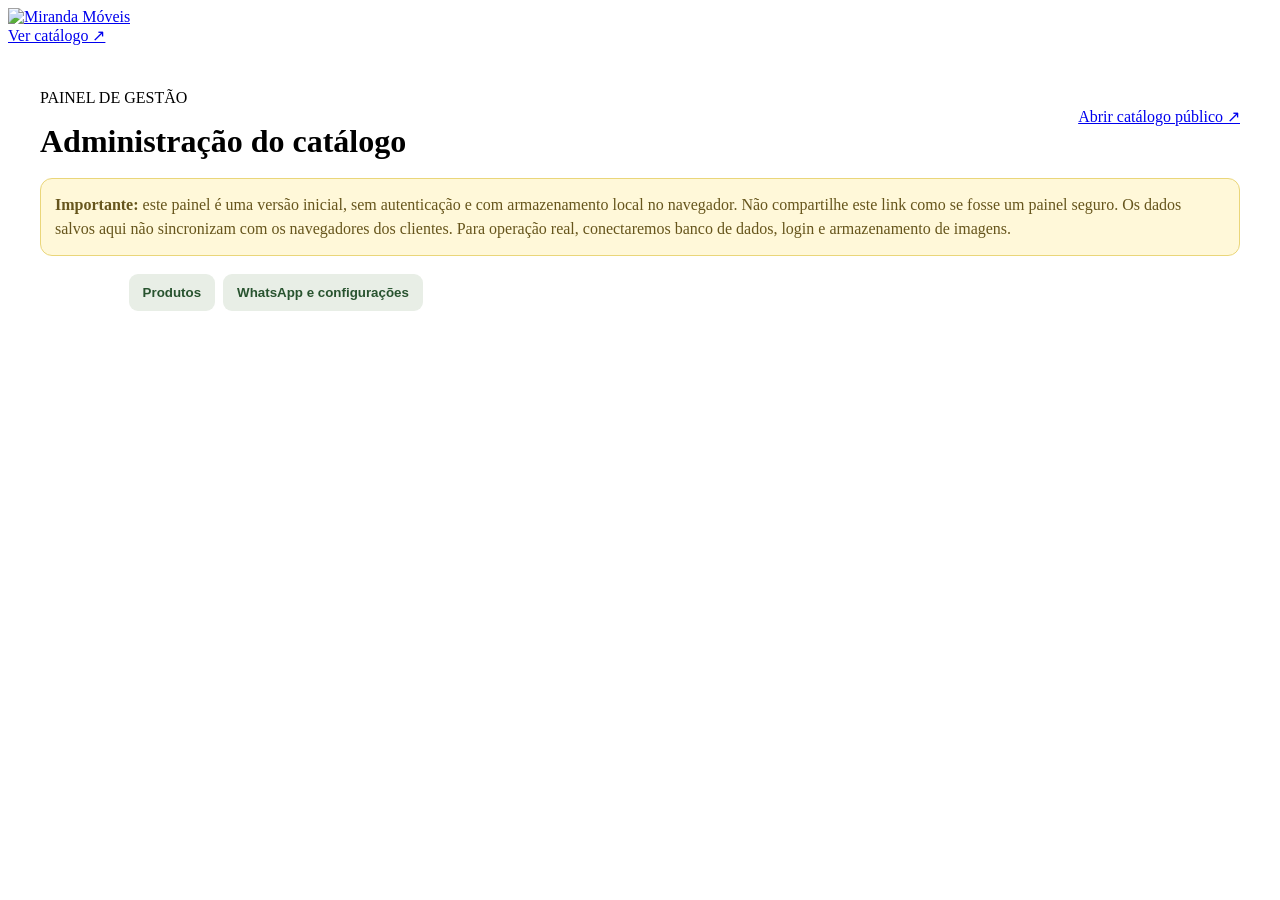
==== admin.html @ c0c3d04c "Add files via upload" ====
<!doctype html><html lang="pt-BR"><head><meta charset="utf-8"><meta name="viewport" content="width=device-width,initial-scale=1"><title>Administração | Miranda Móveis</title><link rel="stylesheet" href="css/style.css"><style>
.admin-shell{max-width:1200px;margin:auto;padding:28px 18px}.admin-top{display:flex;align-items:center;justify-content:space-between;gap:15px;flex-wrap:wrap}.admin-top img{width:145px}.notice{background:#fff8d9;border:1px solid #ead67a;color:#66551c;border-radius:12px;padding:14px;margin:18px 0;line-height:1.5}.admin-nav{display:flex;gap:8px;flex-wrap:wrap;margin:18px 0}.admin-nav button{border:0;border-radius:9px;background:#e8eee6;padding:11px 14px;font-weight:800;color:#28532f;cursor:pointer}.admin-nav button.active{background:var(--green);color:white}.admin-card{background:white;border:1px solid var(--line);border-radius:15px;padding:18px;margin:14px 0}.admin-form{display:grid;grid-template-columns:repeat(2,minmax(0,1fr));gap:12px}.admin-form label{display:flex;flex-direction:column;gap:5px;font-size:13px;font-weight:700;color:#536453}.admin-form input,.admin-form textarea,.admin-form select{width:100%}.admin-form .full{grid-column:1/-1}.admin-table{overflow-x:auto}.admin-table table{width:100%;min-width:600px;border-collapse:collapse}.admin-table td,.admin-table th{padding:11px;border-bottom:1px solid var(--line);text-align:left;font-size:13px}.admin-table button{border:0;padding:7px 9px;border-radius:7px;margin:2px;background:#eaf1e8;color:#275630;font-weight:700;cursor:pointer}.admin-table button.remove{background:#fee9e5;color:#9d3529}.form-actions{display:flex;gap:9px;flex-wrap:wrap}.img-preview{max-width:140px;max-height:120px;object-fit:contain;border-radius:8px}.toast-admin{background:#e4f4e2;padding:12px;border-radius:9px;margin:12px 0;color:#23652c}.stats-admin{display:grid;grid-template-columns:repeat(3,1fr);gap:12px}.stats-admin .stat{background:#f0f5ee;padding:16px;border-radius:11px}.stats-admin b{display:block;font-size:26px;color:var(--green)}@media(max-width:650px){.admin-form{grid-template-columns:1fr}.admin-form .full{grid-column:auto}.stats-admin{grid-template-columns:1fr 1fr}}
</style></head><body><header class="site-header"><a href="index.html" class="logo-link"><img src="assets/logo-miranda.png" alt="Miranda Móveis"></a><nav><a href="index.html">Ver catálogo ↗</a></nav></header><main class="admin-shell"><div class="admin-top"><div><p class="eyebrow green-text">PAINEL DE GESTÃO</p><h1 style="margin:0">Administração do catálogo</h1></div><a class="btn btn-green" href="index.html">Abrir catálogo público ↗</a></div><div class="notice"><strong>Importante:</strong> este painel é uma versão inicial, sem autenticação e com armazenamento local no navegador. Não compartilhe este link como se fosse um painel seguro. Os dados salvos aqui não sincronizam com os navegadores dos clientes. Para operação real, conectaremos banco de dados, login e armazenamento de imagens.</div><div class="admin-nav"><button class="active" data-tab="dashboard">Resumo</button><button data-tab="products">Produtos</button><button data-tab="settings">WhatsApp e configurações</button></div><div id="admin-content"></div></main><script src="js/admin.js"></script></body></html>
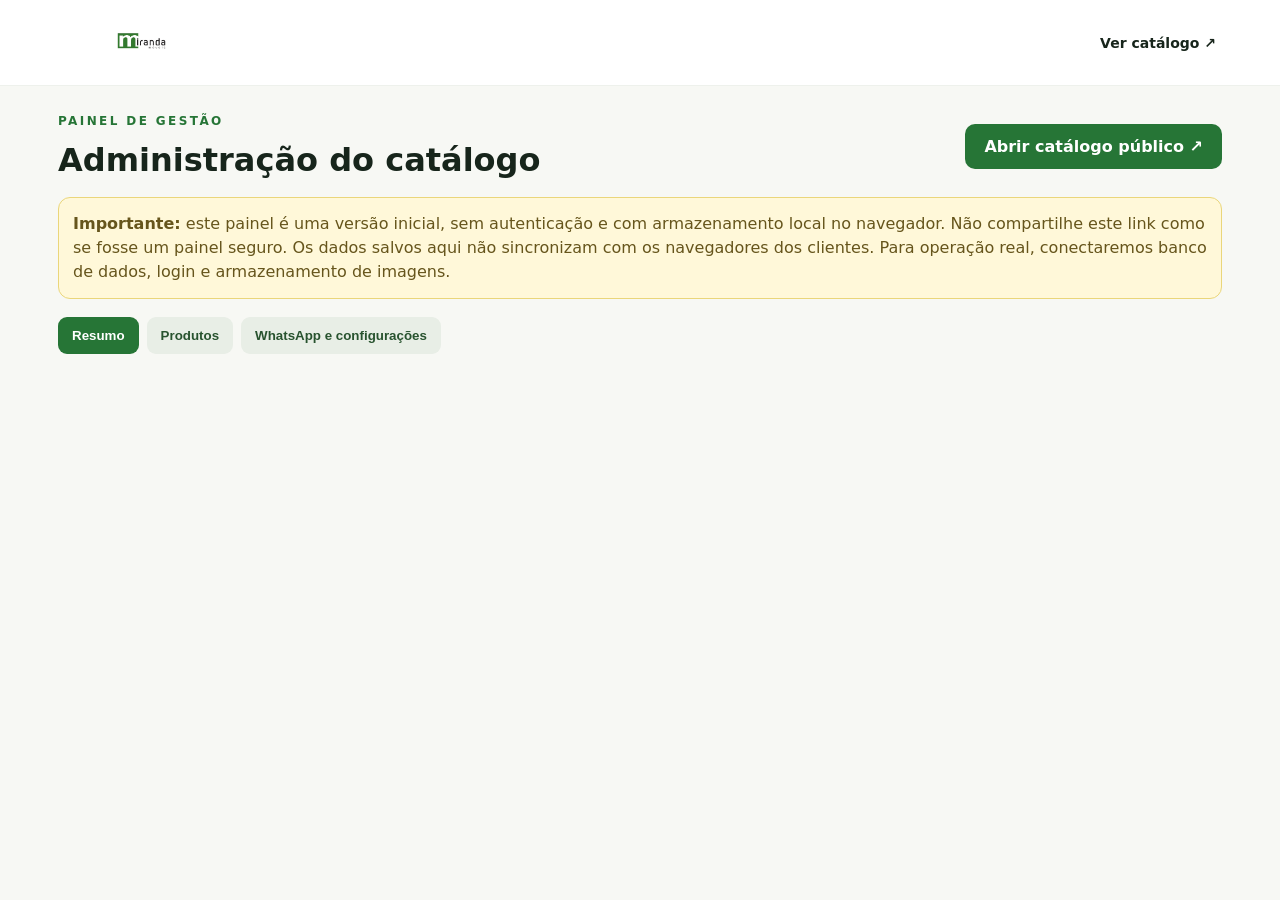
==== commit a9085f8c: "Update admin.html" ====
--- a/admin.html
+++ b/admin.html
@@ -1,3 +1,3 @@
-<!doctype html><html lang="pt-BR"><head><meta charset="utf-8"><meta name="viewport" content="width=device-width,initial-scale=1"><title>Administração | Miranda Móveis</title><link rel="stylesheet" href="css/style.css"><style>
+<!doctype html><html lang="pt-BR"><head><meta charset="utf-8"><meta name="viewport" content="width=device-width,initial-scale=1"><title>Administração | Miranda Móveis</title><link rel="stylesheet" href="style.css"><style>
 .admin-shell{max-width:1200px;margin:auto;padding:28px 18px}.admin-top{display:flex;align-items:center;justify-content:space-between;gap:15px;flex-wrap:wrap}.admin-top img{width:145px}.notice{background:#fff8d9;border:1px solid #ead67a;color:#66551c;border-radius:12px;padding:14px;margin:18px 0;line-height:1.5}.admin-nav{display:flex;gap:8px;flex-wrap:wrap;margin:18px 0}.admin-nav button{border:0;border-radius:9px;background:#e8eee6;padding:11px 14px;font-weight:800;color:#28532f;cursor:pointer}.admin-nav button.active{background:var(--green);color:white}.admin-card{background:white;border:1px solid var(--line);border-radius:15px;padding:18px;margin:14px 0}.admin-form{display:grid;grid-template-columns:repeat(2,minmax(0,1fr));gap:12px}.admin-form label{display:flex;flex-direction:column;gap:5px;font-size:13px;font-weight:700;color:#536453}.admin-form input,.admin-form textarea,.admin-form select{width:100%}.admin-form .full{grid-column:1/-1}.admin-table{overflow-x:auto}.admin-table table{width:100%;min-width:600px;border-collapse:collapse}.admin-table td,.admin-table th{padding:11px;border-bottom:1px solid var(--line);text-align:left;font-size:13px}.admin-table button{border:0;padding:7px 9px;border-radius:7px;margin:2px;background:#eaf1e8;color:#275630;font-weight:700;cursor:pointer}.admin-table button.remove{background:#fee9e5;color:#9d3529}.form-actions{display:flex;gap:9px;flex-wrap:wrap}.img-preview{max-width:140px;max-height:120px;object-fit:contain;border-radius:8px}.toast-admin{background:#e4f4e2;padding:12px;border-radius:9px;margin:12px 0;color:#23652c}.stats-admin{display:grid;grid-template-columns:repeat(3,1fr);gap:12px}.stats-admin .stat{background:#f0f5ee;padding:16px;border-radius:11px}.stats-admin b{display:block;font-size:26px;color:var(--green)}@media(max-width:650px){.admin-form{grid-template-columns:1fr}.admin-form .full{grid-column:auto}.stats-admin{grid-template-columns:1fr 1fr}}
-</style></head><body><header class="site-header"><a href="index.html" class="logo-link"><img src="assets/logo-miranda.png" alt="Miranda Móveis"></a><nav><a href="index.html">Ver catálogo ↗</a></nav></header><main class="admin-shell"><div class="admin-top"><div><p class="eyebrow green-text">PAINEL DE GESTÃO</p><h1 style="margin:0">Administração do catálogo</h1></div><a class="btn btn-green" href="index.html">Abrir catálogo público ↗</a></div><div class="notice"><strong>Importante:</strong> este painel é uma versão inicial, sem autenticação e com armazenamento local no navegador. Não compartilhe este link como se fosse um painel seguro. Os dados salvos aqui não sincronizam com os navegadores dos clientes. Para operação real, conectaremos banco de dados, login e armazenamento de imagens.</div><div class="admin-nav"><button class="active" data-tab="dashboard">Resumo</button><button data-tab="products">Produtos</button><button data-tab="settings">WhatsApp e configurações</button></div><div id="admin-content"></div></main><script src="js/admin.js"></script></body></html>
+</style></head><body><header class="site-header"><a href="index.html" class="logo-link"><img src="logo-miranda.png" alt="Miranda Móveis"></a><nav><a href="index.html">Ver catálogo ↗</a></nav></header><main class="admin-shell"><div class="admin-top"><div><p class="eyebrow green-text">PAINEL DE GESTÃO</p><h1 style="margin:0">Administração do catálogo</h1></div><a class="btn btn-green" href="index.html">Abrir catálogo público ↗</a></div><div class="notice"><strong>Importante:</strong> este painel é uma versão inicial, sem autenticação e com armazenamento local no navegador. Não compartilhe este link como se fosse um painel seguro. Os dados salvos aqui não sincronizam com os navegadores dos clientes. Para operação real, conectaremos banco de dados, login e armazenamento de imagens.</div><div class="admin-nav"><button class="active" data-tab="dashboard">Resumo</button><button data-tab="products">Produtos</button><button data-tab="settings">WhatsApp e configurações</button></div><div id="admin-content"></div></main><script src="js/admin.js"></script></body></html>
--- a/style.css
+++ b/style.css
@@ -0,0 +1 @@
+:root{--green:#267536;--green2:#195b2a;--yellow:#f3d32b;--ink:#17251b;--muted:#68756a;--bg:#f7f8f4;--line:#e3e9df;--white:#fff}*{box-sizing:border-box}html{scroll-behavior:smooth}body{margin:0;font-family:Inter,system-ui,-apple-system,"Segoe UI",sans-serif;background:var(--bg);color:var(--ink)}a{color:inherit;text-decoration:none}.site-header{height:86px;background:#fff;display:flex;align-items:center;justify-content:space-between;padding:12px clamp(18px,5vw,70px);border-bottom:1px solid #eef1ec;position:sticky;top:0;z-index:20}.logo-link img{width:155px;max-height:65px;object-fit:contain}.site-header nav{display:flex;align-items:center;gap:clamp(14px,3vw,32px);font-size:14px;font-weight:650}.header-cta{background:var(--green);color:white;padding:11px 16px;border-radius:9px}.hero{background:linear-gradient(110deg,#1d672e,#328b40);color:white;min-height:390px;position:relative;overflow:hidden;padding:clamp(35px,6vw,75px) clamp(18px,7vw,90px);display:flex;align-items:center}.hero-inner{max-width:640px;position:relative;z-index:2}.eyebrow{font-size:12px;letter-spacing:2.4px;font-weight:800;margin:0 0 13px}.hero h1{font-size:clamp(38px,6vw,70px);line-height:1.04;letter-spacing:-2px;margin:0 0 16px}.hero h1 span{color:var(--yellow)}.hero p:not(.eyebrow){max-width:480px;color:#e6f1e6;line-height:1.7}.hero-decor{position:absolute;right:7%;top:-60px;font-size:390px;line-height:1;font-weight:900;color:#ffffff0b;transform:rotate(-8deg)}.btn{display:inline-flex;align-items:center;justify-content:center;gap:10px;padding:13px 19px;border-radius:10px;font-weight:800;border:0;cursor:pointer}.btn-yellow{background:var(--yellow);color:#233e20}.btn-green{background:var(--green);color:white}.hero .btn{margin-top:15px}.catalog-section{padding:60px clamp(18px,5vw,72px) 65px;max-width:1500px;margin:auto}.section-heading{display:flex;justify-content:space-between;align-items:end;gap:12px}.section-heading h2,.about h2{font-size:clamp(29px,4vw,42px);letter-spacing:-1px;margin:0}.green-text{color:var(--green)}.muted{color:var(--muted);font-size:14px}.catalog-tools{margin:24px 0 26px;display:flex;flex-direction:column;gap:14px}.search-wrap{display:flex;align-items:center;background:#fff;border:1px solid var(--line);border-radius:12px;padding:0 14px;max-width:440px}.search-wrap span{font-size:24px;color:var(--green)}.search-wrap input{border:0;outline:0;padding:13px 10px;width:100%;font:inherit;background:transparent}.categories{display:flex;gap:8px;flex-wrap:wrap}.category-btn{border:1px solid var(--line);background:#fff;padding:9px 15px;border-radius:999px;font-size:13px;font-weight:700;color:#3d5741;cursor:pointer}.category-btn.active{background:var(--green);border-color:var(--green);color:white}.product-grid{display:grid;grid-template-columns:repeat(4,minmax(0,1fr));gap:17px}.product-card{background:#fff;border:1px solid #e9eee7;border-radius:15px;overflow:hidden;display:flex;flex-direction:column;box-shadow:0 4px 14px #18351a05;transition:transform .18s,box-shadow .18s}.product-card:hover{transform:translateY(-3px);box-shadow:0 12px 28px #18351a12}.product-image{height:210px;background:linear-gradient(145deg,#f2f5ed,#e7eee3);display:flex;align-items:center;justify-content:center;position:relative;overflow:hidden}.product-image img{width:100%;height:100%;object-fit:cover}.product-image .placeholder{font-size:80px}.featured-tag{position:absolute;left:12px;top:12px;background:var(--yellow);color:#304525;padding:5px 9px;border-radius:6px;font-size:11px;font-weight:850}.product-info{padding:15px;display:flex;flex:1;flex-direction:column;gap:8px}.product-info h3{margin:0;font-size:16px}.product-description{font-size:13px;color:var(--muted);line-height:1.5;min-height:38px}.product-price{font-size:22px;font-weight:900;color:var(--green);margin-top:auto;padding-top:7px}.product-actions{display:flex;gap:8px;margin-top:5px}.interest-btn{width:100%;background:var(--green);color:#fff;border:0;border-radius:9px;padding:11px;font-weight:800;cursor:pointer}.interest-btn.selected{background:var(--yellow);color:#284522}.empty-state{padding:35px;text-align:center;color:var(--muted)}.hidden{display:none!important}.about{background:#eaf1e7;padding:50px clamp(18px,7vw,90px);display:flex;align-items:center;justify-content:space-between;gap:30px}.about div:first-child{max-width:640px}.about p:not(.eyebrow){line-height:1.7;color:#536454}.about-mark{font-size:190px;font-weight:900;color:var(--green);line-height:.8;opacity:.12}.contact-strip{padding:34px clamp(18px,7vw,90px);display:flex;justify-content:space-between;align-items:center;gap:20px;background:#fff}.contact-strip h2{margin:0 0 8px}.contact-strip p{margin:0;color:var(--muted)}footer{padding:22px;text-align:center;background:#fff;border-top:1px solid var(--line);color:var(--muted);font-size:12px}footer img{width:125px;max-height:55px;object-fit:contain}.interest-bar{position:fixed;bottom:14px;left:50%;transform:translateX(-50%);width:min(750px,calc(100% - 22px));background:#fff;border:1px solid #dfe8dc;border-radius:15px;padding:13px 14px;box-shadow:0 8px 30px #0b270d24;z-index:30;display:flex;align-items:center;gap:12px}.interest-bar>div{flex:1;display:flex;flex-direction:column;gap:3px}.interest-bar small{font-size:11px;color:var(--muted)}.interest-bar .btn{padding:11px 14px;font-size:13px}.clear-btn{background:transparent;border:0;font-size:23px;color:#778277;cursor:pointer}@media(max-width:1000px){.product-grid{grid-template-columns:repeat(3,minmax(0,1fr))}.product-image{height:180px}}@media(max-width:680px){.site-header{height:72px;padding:8px 14px}.logo-link img{width:120px}.site-header nav{gap:10px;font-size:12px}.header-cta{padding:9px 11px}.hero{min-height:330px}.hero-decor{font-size:250px;right:-12%}.catalog-section{padding:38px 14px}.product-grid{grid-template-columns:repeat(2,minmax(0,1fr));gap:10px}.product-image{height:145px}.product-image .placeholder{font-size:58px}.product-info{padding:11px;gap:7px}.product-info h3{font-size:14px}.product-description{font-size:12px;min-height:45px}.product-price{font-size:18px}.interest-btn{font-size:12px;padding:10px 6px}.about{padding:35px 18px}.about-mark{font-size:100px}.contact-strip{padding:26px 16px;flex-direction:column;align-items:flex-start}.contact-strip h2{font-size:22px}.contact-strip .btn{width:100%}.interest-bar{gap:7px;padding:10px}.interest-bar strong{font-size:13px}.interest-bar small{font-size:10px}.interest-bar .btn{font-size:11px;padding:10px}.clear-btn{padding:0 4px}}@media(max-width:380px){.product-image{height:120px}.site-header nav a:first-child{display:none}}
